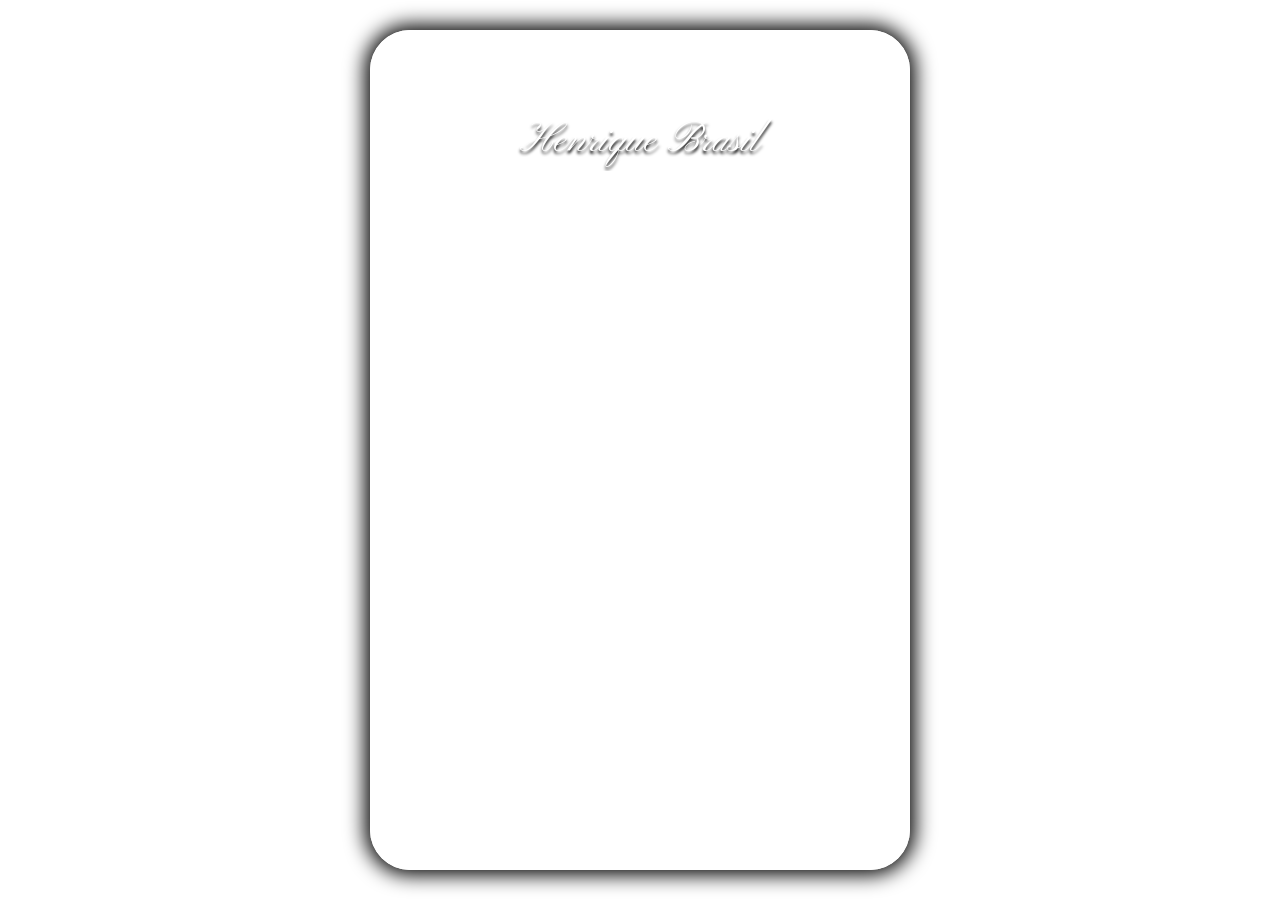
==== links/index.html @ 7776ce21 "levando tudo ao dominio /links" ====
<!DOCTYPE html>
<html lang="pt-BR">
<head>
    <meta charset="UTF-8">
    <meta name="viewport" content="width=device-width, initial-scale=1.0">
    <title>Henrique Brasil</title>

    <link rel="stylesheet" href="main.css">
    
    <link rel="preconnect" href="https://fonts.googleapis.com">
    <link rel="preconnect" href="https://fonts.gstatic.com" crossorigin>
    <link href="https://fonts.googleapis.com/css2?family=Roboto:ital,wght@0,100;0,300;0,400;0,500;0,700;0,900;1,100;1,300;1,400;1,500;1,700;1,900&family=Whisper&display=swap" rel="stylesheet">
    <link rel="preconnect" href="https://fonts.googleapis.com">
    
    <script src="gsap.js" defer></script>

    <link rel="preconnect" href="https://fonts.gstatic.com" crossorigin>
    <link href="https://fonts.googleapis.com/css2?family=Pacifico&family=Pinyon+Script&family=Poppins:ital,wght@0,100;0,200;0,300;0,400;0,500;0,600;0,700;0,800;0,900;1,100;1,200;1,300;1,400;1,500;1,600;1,700;1,800;1,900&family=Roboto:ital,wght@0,100;0,300;0,400;0,500;0,700;0,900;1,100;1,300;1,400;1,500;1,700;1,900&display=swap" rel="stylesheet">
</head>

<body>
    <!-- https://music.youtube.com/watch?v=WRo-i9xzITo&list=RDAMVMN8VHBJooRwg -->
     <!-- Musica -->

     
     <div class="container">
         <div class="conteudo">
            <!-- <video class="videointro" src="./imgs/videointro.mp4"  autoplay muted></video> -->
            


            
            <h1>Henrique Brasil</h1>





            <div class="acessos">
                <div class="buttons">
                    <ul href="#">
                        <a class="btt-port" onclick="abrirModal()">
                            <li>
                                <span class="text">Portfólio</span>
                                <span><img class="icon" src="imgs/seta.png" alt=""></span>
                            </li>
                        </a>
                        <a class="btt-cur" onclick="abrirCurriculo()" target="_blank"> 
                            <li>
                                <span class="text">Meu Currículo</span>
                                <span><img class="icon" src="imgs/seta.png" alt=""></span>
                            </li>
                        </a>
                        <a class="btt-whats" href="https://api.whatsapp.com/send?phone=5511963365570" target="_blank">
                            <li>
                                <span class="text">Entre em contato</span>
                                <span><img class="icon" src="imgs/seta.png" alt=""></span>
                            </li>
                        </a>
                    </ul>
                </div>
    
                <!-- <a href="https://www.instagram.com/henrique.designx/" target="_blank" rel="noopener noreferrer" title="@henrique.designX">
                    <li style="--cor1: #000000; --cor2: rgb(155, 81, 224);" >
                        <span><img class="icon" src="imgs/instagram.png" alt=""></span>
                        <span class="text">Instagram</span>
                    </li>
                </a> -->
            </div>






            <ul href="#" class="links">
                <a class="instagram" href="https://www.instagram.com/henrique.designx/" target="_blank" rel="noopener noreferrer" title="@henrique.designx">
                    <li>
                        <span><img class="icon" src="imgs/instagram.png" alt=""></span>
                        <span class="text">Instagram</span>
                    </li>
                </a>

                <a class="github" href="https://github.com/HenriqueBrasilDev" target="_blank" rel="noopener noreferrer" title="HenriqueBrasilDev">
                    <li>
                        <span><img class="icon" src="imgs/placa-do-github.png" alt="">                        </span>
                        <span class="text">Git Hub</span>
                    </li>
                </a>

                <a class="linkedin" href="https://www.linkedin.com/in/henriquebrasil-/" target="_blank" rel="noopener noreferrer" title="henriquebrasil-">
                    <li >
                        <span><img class="icon" src="imgs/sinal-do-linkedin.png" alt=""></span>
                        <span class="text">LinkedIn</span>
                    </li>
                </a>
            </ul>



        </div>
    </div>




    <div class="janela-modal" id="janela-modal">
        <div class="modal">
            
            
            <button class="fechar" id="fechar">X</button>
            <h1>Atenção</h1>
            <h2>Portfólio em desenvolvimento, caso queira verificar alguns dos meus trabalhos, <br>
                acesse meu instagram logo abaixo, ou entre em contato.</h2>
            </div>
        </div>
        
    
    <div class="janela-curriculo" id="janela-curriculo">
        <div class="curriculo">
            <div style="position: absolute; top: 0px;">
                <button class="bttCaprichado" onclick="bttCaprichado()">Caprichado</button>
                <button class="bttSimples" onclick="bttSimples()">Simples</button>
            </div>


            <a class="baixar-curriculo " id="baixar-curriculo-design" href="./imgs/Curriculo-HenriqueBrasil-Design.pdf" download ><img src="./imgs/download-direto.png" alt=""></a>
            <a class="baixar-curriculo curriculo-none" id="baixar-curriculo-simples" href="./imgs/Curriculo-HenriqueBrasil-Simples.pdf" download ><img src="./imgs/download-direto.png" alt=""></a>

            <button class="fechar-curriculo" id="fechar-curriculo">X</button>
            <img class="curriculo-none" id="curSimples" src="./imgs/Curriculo Simples.png" alt="">
            <img class="" id="curCaprichado" src="./imgs/Preto e Verde Currículo Simples de Desenvolvedor Web Roxo.png" alt="">
        </div>
    </div>
    
    


    <script src="https://cdn.jsdelivr.net/npm/gsap@3.12.7/dist/gsap.min.js"></script>

    <script src="main.js"></script>

</body>
</html>
---- links/main.css ----
*{
    margin: 0;
    padding: 0;
    overflow: hidden;

    box-sizing: border-box;
}

body{
    width: 100%;
    height: 100dvh;
    
    display: flex;
    justify-content: center;
    text-align: center;

    background-image: url(imgs/walleu.gif);
    background-repeat: no-repeat;
    background-size: cover;
    background-position: center;
}

.container{
    width: 100%;
    font-family: roboto;
    
    display: flex;
    justify-content: center;
}











.conteudo{
    width: 100%;
    max-width: 60vh;
    margin: 30px 20px;
    position: relative;
    border-radius: 40px;
    border: solid 1px white;
    box-shadow: 0px 0px 20px 5px black;
    
    display: flex;
    flex-direction: column;

    padding-bottom: 50px;

    /* backdrop-filter: blur(2px); */

}


.conteudo .videointro{
    width: 100%;
    height: 100%;

    border-radius: 40px;

    align-items: center;

    position: absolute;
}


.conteudo h1{
    margin: 2em 0 0 0;
    padding: 5px 5px;

    font-size: 2.5em;
    color: white;
    text-shadow: 0px 3px 3px black;

    font-family: Pinyon Script;
    font-weight: 550;
}














.acessos{
    position: absolute;
    width: 100%;
    margin-top: auto;
    margin-bottom: auto;
    display: flex;
    justify-content: center;
}

.buttons{
    width: 90%;
}

.buttons a{
    margin: 10px 0;
    border-radius: 15px;

    text-decoration: none;
    text-shadow: black 0px 2px 5px;
    align-items: center;
    display: block;
    color: white;
    backdrop-filter: blur(5px);
    border: solid white 1px;


    cursor: pointer;
}














/* Links */

ul.links{
    position: relative;
    top: 70%;
    list-style-type: none;
    display: flex;
    justify-content: center;

}

ul.links li{
    width: 75px;
    height: 50px;
    border-radius: 60px;
    margin-bottom: 100px;
    
    transition: 1s;
    
    display: flex;
    align-items: center;
    justify-content: center;
}

ul.links li span{
    position: absolute;
}

ul.links li:hover{
    width: 100px;
}

ul.links li .icon{
    width: 25px;
    transition: 1s;
    transition-delay: .2s;
    
}

ul.links li .text{
    color: rgb(255, 255, 255);
    transform: scale(0);
    transition: 1s;
    transition-delay: .2s;

    font-family: roboto;
}

ul.links li:hover .text{
    transform: scale(1);
}

ul.links li:hover .icon{
    transform: scale(0);
}

















/* Acessos */

.acessos ul{
    position: relative;
    top: 30%;
    height: 100vh;
}

.acessos li{
    height: 6vh;
    border-radius: 60px;
    
    transition: 1s;
    
    display: flex;
    align-items: center;
    justify-content: center;
    
    text-shadow: black ;
}

.acessos ul li span{
    position: absolute;
}

.acessos ul li:hover{
}

.acessos ul li .text{
    transition: 1s;
    transition-delay: .2s;

}

.acessos ul li .icon{
    width: 25px;
    color: rgb(255, 255, 255);
    transform: scale(0);
    transition: 1s;
    transition-delay: .2s;

    font-family: roboto;
}

.acessos ul li:hover .text{
    transform: scale(0);
}

.acessos ul li:hover .icon{
    transform: scale(1);
}

/* .buttons a::before{
    content: '';

    width: 100%;
    position: absolute;
    background-image: linear-gradient(to left, var(--cor1), var(--cor2));
    inset: 0;
    opacity: 0;
}

ul li:hover ::before{
    opacity: 1;
} */














































/* JANELA POP UP DO BOTÃO PORTIFÓLIO */

.janela-modal{
    width: 100vw;
    height: 100vh;
    
    position: absolute;
    top: 0;
    left: 0;
    backdrop-filter: blur(5px);    
    
    display: flex;
    align-items: center;
    justify-content: center;

    display: none;
}

.modal{
    width: 100vw;
    max-width: 450px;
    min-height: 200px;


    color: white;
    backdrop-filter: blur(5px);
    border-radius: 30px;
    border: solid 2px;


    padding: 10px 10px 30px 10px;
    margin: 30px;
    text-align: center;
    font-family: roboto;
}


.modal h1{
    text-shadow: black 0px 2px 2px;
    padding-top: 10px;
    color: red;
}

.modal h2{
    padding: 30px 50px;
    text-shadow: black 2px 2px 2px;
}

.janela-modal.abrir{
    display: flex;
}


@keyframes abrirmodal{
    from{
        opacity: 0;
        transform: translate3d(0, -20px, -5px);
    }
    to{
        opacity: 1;
        transform: translate3d(0,0,0);
    }
    
}

.abrir .curriculo{
    animation: abrirmodal 0.5s;
}

.fechar{
    position: absolute;
    top: 10px;
    right: 10px;
    width: 40px;
    height: 40px;
    border-radius: 15px;
    border: 0;

    font-family: roboto;
    font-weight: 500;
    font-size: 20px;

    background-color: white;
    color: black;

    cursor: pointer;

    z-index: 999;
}











/* Janela Curriculo */

.janela-curriculo{
    width: 100vw;
    height: 100vh;

    position: absolute;
    top: 0;
    left: 0;

    display: flex;
    align-items: center;
    justify-content: center;

    backdrop-filter: blur(3px);

    display: none;
}

.janela-curriculo.abrirc{
    display: flex;
}

@keyframes abrircur{
    from{
        opacity: 0;
        transform: translate3d(0, -20px, -5px);
    }
    to{
        opacity: 1;
        transform: translate3d(0,0,0);
    }
}

.abrirc .curriculo{
    animation: abrircur 0.5s;
}

.curriculo{
    width: 600px;
    max-width: 100%;
    padding-top: 45px;
    margin: 10px;

    position: relative;

    
}

.baixar-curriculo img{
    width: 25px;
    height: 25px;
    
    padding: 7.5px;
    
    position: absolute;
    top: -5px;
    right: 47px;
    margin-top: 5px;
    
    border-radius: 16px;
    border: 0;
    
    font-family: roboto;
    font-weight: 500;
    font-size: 16px;
    
    background-color: rgb(255, 255, 255);
    color: rgb(255, 255, 255);
    
    cursor: pointer;
}


.janela-curriculo > .curriculo > img{
    width: 100%;

    border-radius: 25px;
}

.curriculo > .curriculo-none{
   display: none;
}


.fechar-curriculo{
    width: 40px;
    height: 40px;

    position: absolute;
    top: -5px;
    right: 0px;
    margin-top: 5px;
    
    border-radius: 16px;
    border: 0;
    
    font-family: roboto;
    font-weight: 400;
    font-size: 20px;
    
    background-color: rgb(255, 255, 255);
    color: rgb(0, 0, 0);
    
    cursor: pointer;
}

.bttSimples,
.bttCaprichado{
    width: 100px;
    height: 40px;

    margin-right: 10px;
    margin-bottom: 5px;
    border-radius: 16px;

    background-color: white;
    border: none;

    font-family: roboto;
    font-weight: bold;

    cursor: pointer;
}

.bttCaprichado:hover{
    background-color: blueviolet;
    transition: 1s;
    color: white;
}

.bttSimples:hover{
    background-color: #e09b5c;
    transition: 1s;
    color: white;
}
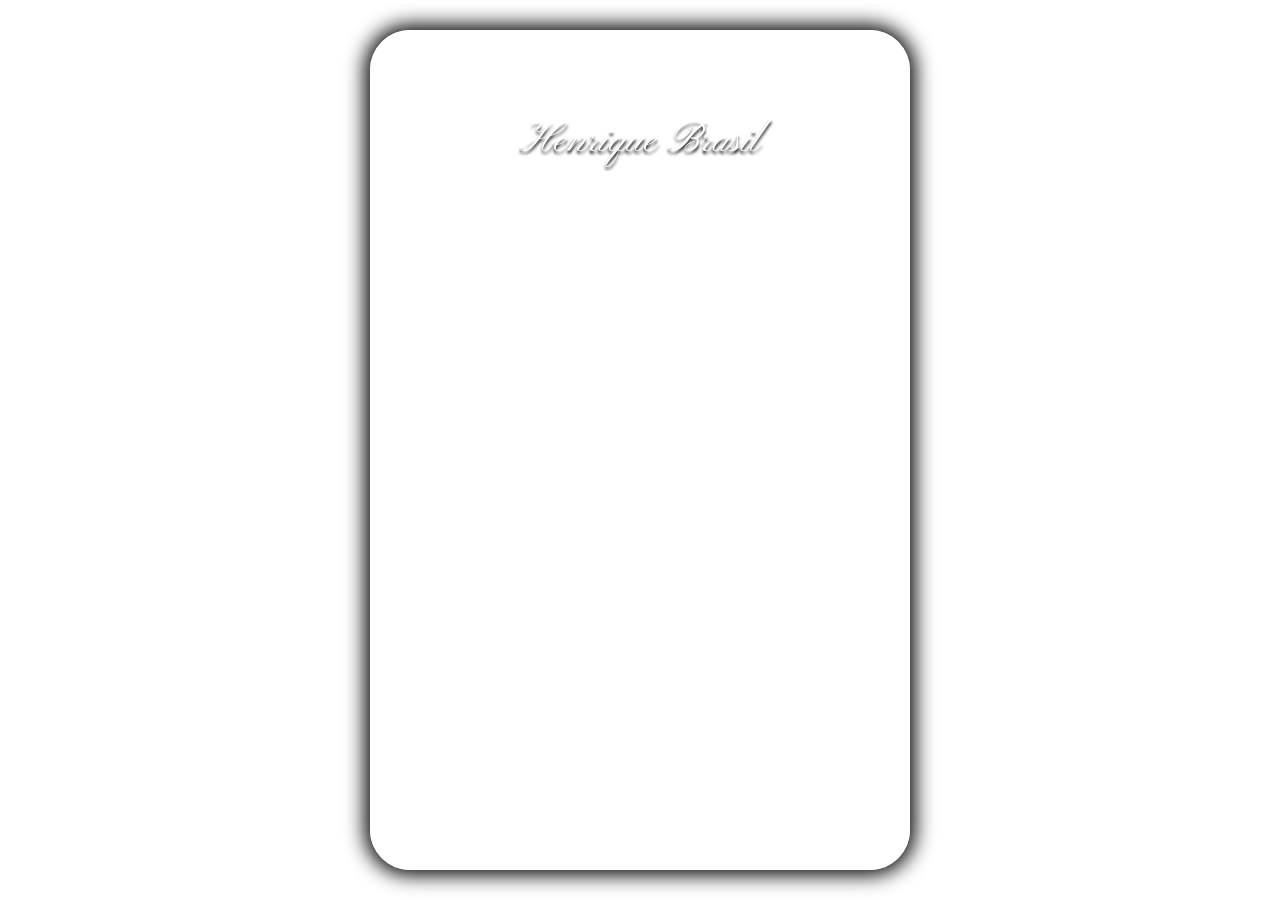
==== commit 7ec11c78: "Atualizações" ====
--- a/links/index.html
+++ b/links/index.html
@@ -31,8 +31,6 @@
 
             
             <h1>Henrique Brasil</h1>
-
-
 
 
 
@@ -74,7 +72,7 @@
 
 
             <ul href="#" class="links">
-                <a class="instagram" href="https://www.instagram.com/henrique.designx/" target="_blank" rel="noopener noreferrer" title="@henrique.designx">
+                <a class="instagram" href="https://www.instagram.com/henriquebrasil.dev/" target="_blank" rel="noopener noreferrer" title="@henriquebrasil.dev">
                     <li>
                         <span><img class="icon" src="imgs/instagram.png" alt=""></span>
                         <span class="text">Instagram</span>
@@ -88,7 +86,7 @@
                     </li>
                 </a>
 
-                <a class="linkedin" href="https://www.linkedin.com/in/henriquebrasil-/" target="_blank" rel="noopener noreferrer" title="henriquebrasil-">
+                <a class="linkedin" href="https://www.linkedin.com/in/henriquebrazil/" target="_blank" rel="noopener noreferrer" title="henriquebrasil-">
                     <li >
                         <span><img class="icon" src="imgs/sinal-do-linkedin.png" alt=""></span>
                         <span class="text">LinkedIn</span>
@@ -119,17 +117,17 @@
     <div class="janela-curriculo" id="janela-curriculo">
         <div class="curriculo">
             <div style="position: absolute; top: 0px;">
-                <button class="bttCaprichado" onclick="bttCaprichado()">Caprichado</button>
-                <button class="bttSimples" onclick="bttSimples()">Simples</button>
+                <button class="bttCaprichado" onclick="bttCaprichado()">Desenvolvedor Web</button>
+                <button class="bttSimples" onclick="bttSimples()">Field Service</button>
             </div>
 
 
             <a class="baixar-curriculo " id="baixar-curriculo-design" href="./imgs/Curriculo-HenriqueBrasil-Design.pdf" download ><img src="./imgs/download-direto.png" alt=""></a>
-            <a class="baixar-curriculo curriculo-none" id="baixar-curriculo-simples" href="./imgs/Curriculo-HenriqueBrasil-Simples.pdf" download ><img src="./imgs/download-direto.png" alt=""></a>
+            <a class="baixar-curriculo curriculo-none" id="baixar-curriculo-simples" href="./imgs/Henrique Brasil (Curriculo Field).pdf" download ><img src="./imgs/Henrique Brasil (Curriculo Field).png" alt=""></a>
 
             <button class="fechar-curriculo" id="fechar-curriculo">X</button>
-            <img class="curriculo-none" id="curSimples" src="./imgs/Curriculo Simples.png" alt="">
-            <img class="" id="curCaprichado" src="./imgs/Preto e Verde Currículo Simples de Desenvolvedor Web Roxo.png" alt="">
+            <img class="baixar-curriculo curriculo-none" id="curSimples" src="./imgs/Henrique Brasil (Curriculo Field).png" alt="">
+            <img class="baixar-curriculo" id="curCaprichado" src="./imgs/Preto e Verde Currículo Simples de Desenvolvedor Web Roxo.png" alt="">
         </div>
     </div>
     
--- a/links/main.css
+++ b/links/main.css
@@ -469,8 +469,8 @@
 }
 
 .baixar-curriculo img{
-    width: 25px;
-    height: 25px;
+    width: 40px;
+    height: 40px;
     
     padding: 7.5px;
     
@@ -528,7 +528,7 @@
 
 .bttSimples,
 .bttCaprichado{
-    width: 100px;
+    width: 150px;
     height: 40px;
 
     margin-right: 10px;
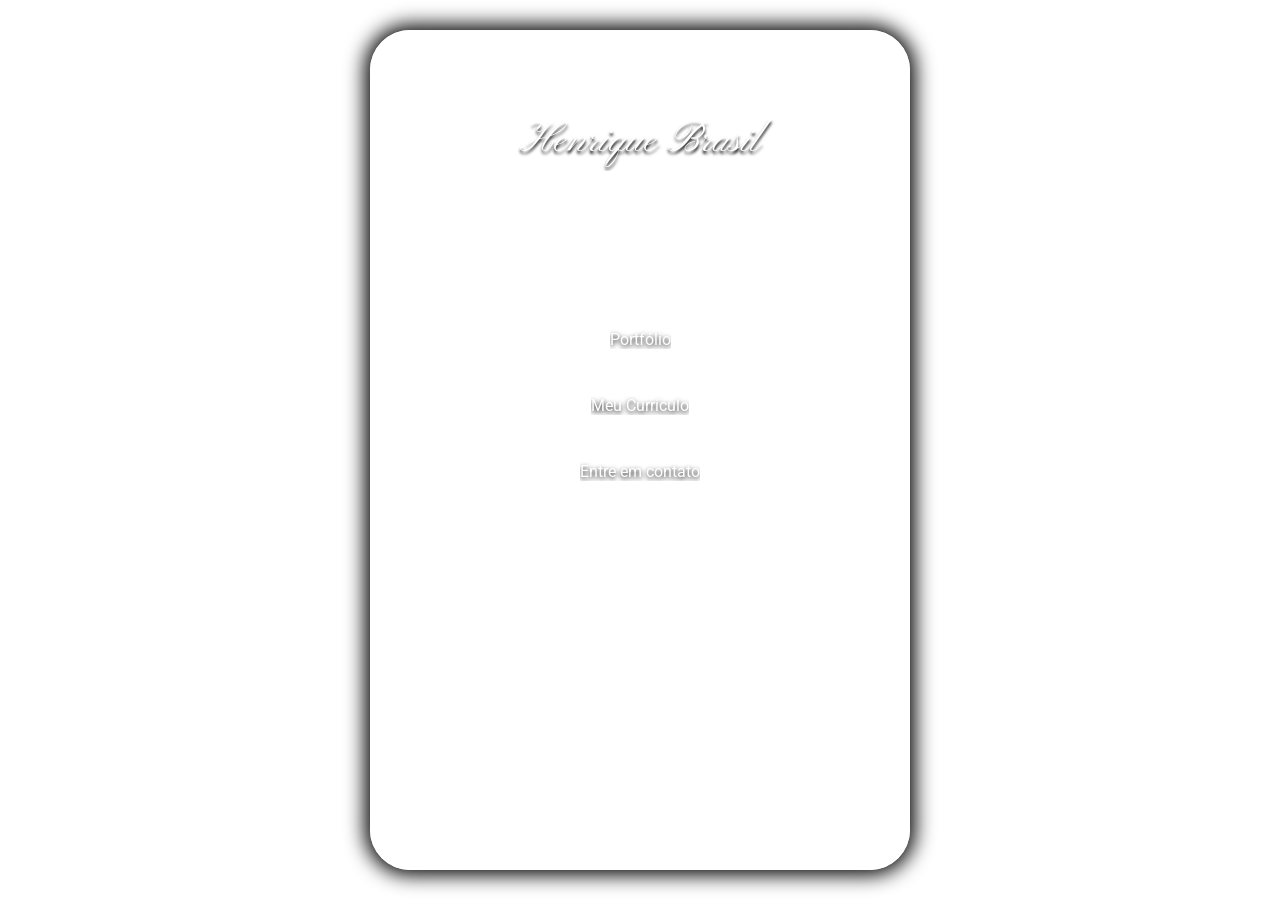
==== commit 155e36a3: "Consertando erros no modal" ====
--- a/links/index.html
+++ b/links/index.html
@@ -117,24 +117,23 @@
     <div class="janela-curriculo" id="janela-curriculo">
         <div class="curriculo">
             <div style="position: absolute; top: 0px;">
-                <button class="bttCaprichado" onclick="bttCaprichado()">Desenvolvedor Web</button>
-                <button class="bttSimples" onclick="bttSimples()">Field Service</button>
+                <button class="bttCaprichado" onclick="bttDev()">Desenvolvedor Web</button>
+                <button class="bttSimples" onclick="bttField()">Field Service</button>
             </div>
 
-
-            <a class="baixar-curriculo " id="baixar-curriculo-design" href="./imgs/Curriculo-HenriqueBrasil-Design.pdf" download ><img src="./imgs/download-direto.png" alt=""></a>
-            <a class="baixar-curriculo curriculo-none" id="baixar-curriculo-simples" href="./imgs/Henrique Brasil (Curriculo Field).pdf" download ><img src="./imgs/Henrique Brasil (Curriculo Field).png" alt=""></a>
+            <a class="baixar-curriculo" id="baixar-curriculo-design" href="./imgs/Henrique Brasil (Curriculo Dev).pdf" download ><img src="./imgs/download-direto.png" alt=""></a>
+            <a class="baixar-curriculo curriculo-none" id="baixar-curriculo-simples" href="./imgs/Henrique Brasil (Curriculo Field).pdf" download ><img src="./imgs/download-direto.png" alt=""></a>
 
             <button class="fechar-curriculo" id="fechar-curriculo">X</button>
             <img class="baixar-curriculo curriculo-none" id="curSimples" src="./imgs/Henrique Brasil (Curriculo Field).png" alt="">
-            <img class="baixar-curriculo" id="curCaprichado" src="./imgs/Preto e Verde Currículo Simples de Desenvolvedor Web Roxo.png" alt="">
+            <img class="baixar-curriculo" id="curCaprichado" src="./imgs/Henrique Brasil (Curriculo Dev).png" alt="">
         </div>
     </div>
     
     
 
 
-    <script src="https://cdn.jsdelivr.net/npm/gsap@3.12.7/dist/gsap.min.js"></script>
+    
 
     <script src="main.js"></script>
 
--- a/links/main.css
+++ b/links/main.css
@@ -464,7 +464,6 @@
     margin: 10px;
 
     position: relative;
-
     
 }
 
